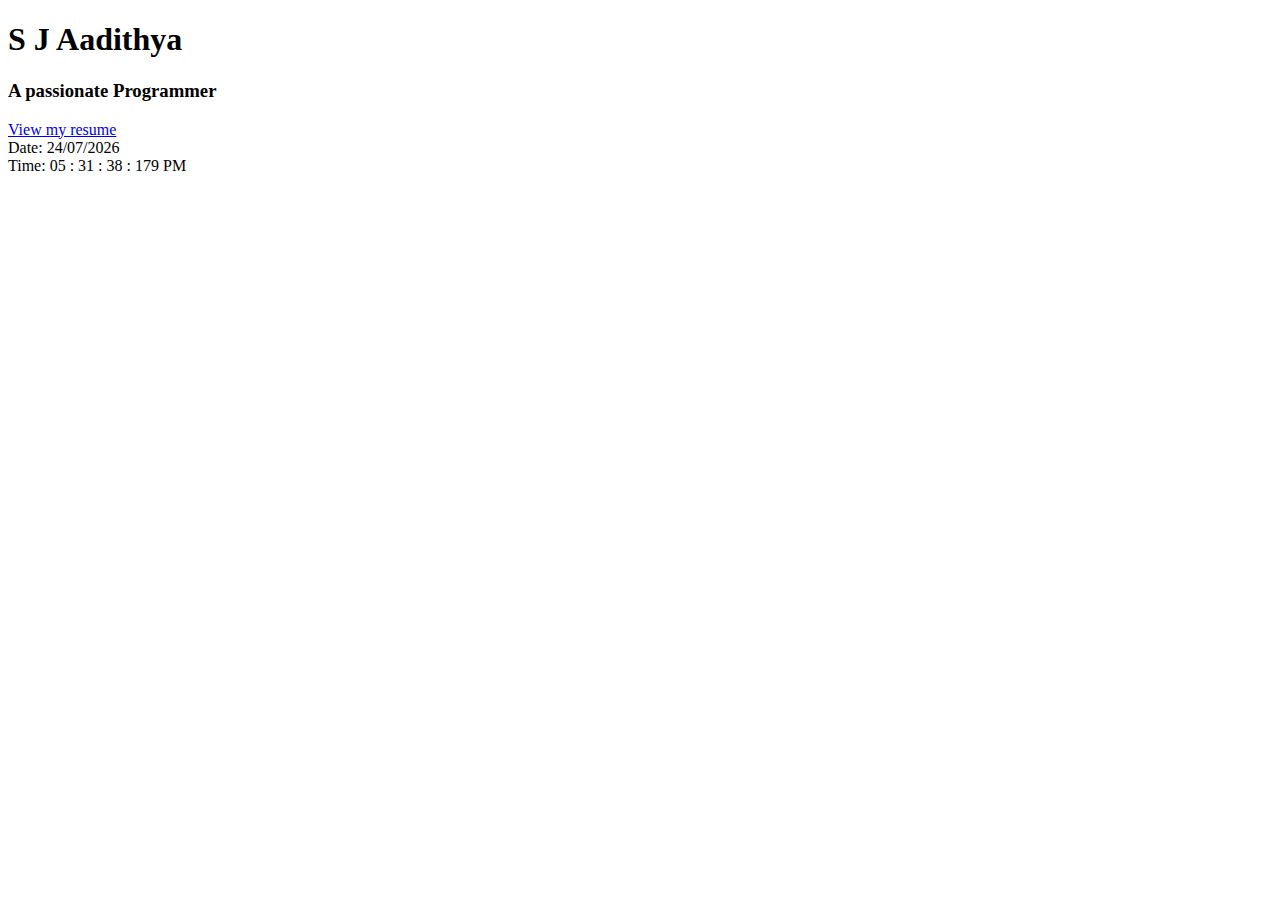
==== index.html @ 44edc4b8 "files uploaded" ====
<!DOCTYPE html>
<html>
<head>
    <title>Aadithya's Resume</title>
    <link rel="stylesheet" href="C:\Users\aadit\Documents\WEB\resumeWeb\index.css">
    <link rel="stylesheet" href="https://cdn.jsdelivr.net/npm/bootstrap@4.5.3/dist/css/bootstrap.min.css" integrity="sha384-TX8t27EcRE3e/ihU7zmQxVncDAy5uIKz4rEkgIXeMed4M0jlfIDPvg6uqKI2xXr2" crossorigin="anonymous">
    <!-- Fonts -->
    <link rel="preconnect" href="https://fonts.googleapis.com">
<link rel="preconnect" href="https://fonts.gstatic.com" crossorigin>
<link href="https://fonts.googleapis.com/css2?family=Alkatra:wght@500&display=swap" rel="stylesheet">
    <link rel="preconnect" href="https://fonts.googleapis.com">
<link rel="preconnect" href="https://fonts.gstatic.com" crossorigin>
<link href="https://fonts.googleapis.com/css2?family=Gentium+Book+Plus:ital,wght@0,700;1,700&display=swap" rel="stylesheet">
    <link rel="preconnect" href="https://fonts.googleapis.com">
<link rel="preconnect" href="https://fonts.gstatic.com" crossorigin>
<link href="https://fonts.googleapis.com/css2?family=Libre+Baskerville:wght@700&display=swap" rel="stylesheet">
<!-- Fonts end -->
</head>
<body>
    <section id="home">
        <div class="tec">
            <h1>S J Aadithya</h1>
            <h3>A passionate Programmer</h3>
            <a class="btn btn-dark btn1" href="C:\Users\aadit\Documents\WEB\resumeWeb\resume\index.html">View my resume</a>
        </div>
        
        <div id="clock" class="clock">
            <div id="date"></div>
            <div id="time"></div>
        </div>
    </section>
    
</body>
<script>
    function currentTime() {
  var date = new Date();
  var hour = date.getHours();
  var min = date.getMinutes();
  var sec = date.getSeconds();
  var millisec = date.getMilliseconds();
  var d = date.getDate();
  var m = date.getMonth()+1;
  var y = date.getFullYear();
  var midday = "AM";
  midday = (hour >= 12) ? "PM" : "AM";
  hour = (hour == 0) ? 12 : ((hour > 12) ? (hour - 12): hour);
  hour = updateTime(hour);
  min = updateTime(min);
  sec = updateTime(sec);
  millisec = updateTime(millisec);
  m = updateTime(m);
  document.getElementById("date").innerText="Date: "+d+"/"+m+"/"+y;
  document.getElementById("time").innerText ="Time: "+ hour + " : " + min + " : " + sec+" : "+millisec + " " + midday; /* adding time to the div */
    var t = setTimeout(currentTime, 1);
}

function updateTime(k){
  if (k < 10) {
    return "0" + k;
  }
  else {
    return k;
  }
}

currentTime();
</script>
</html>
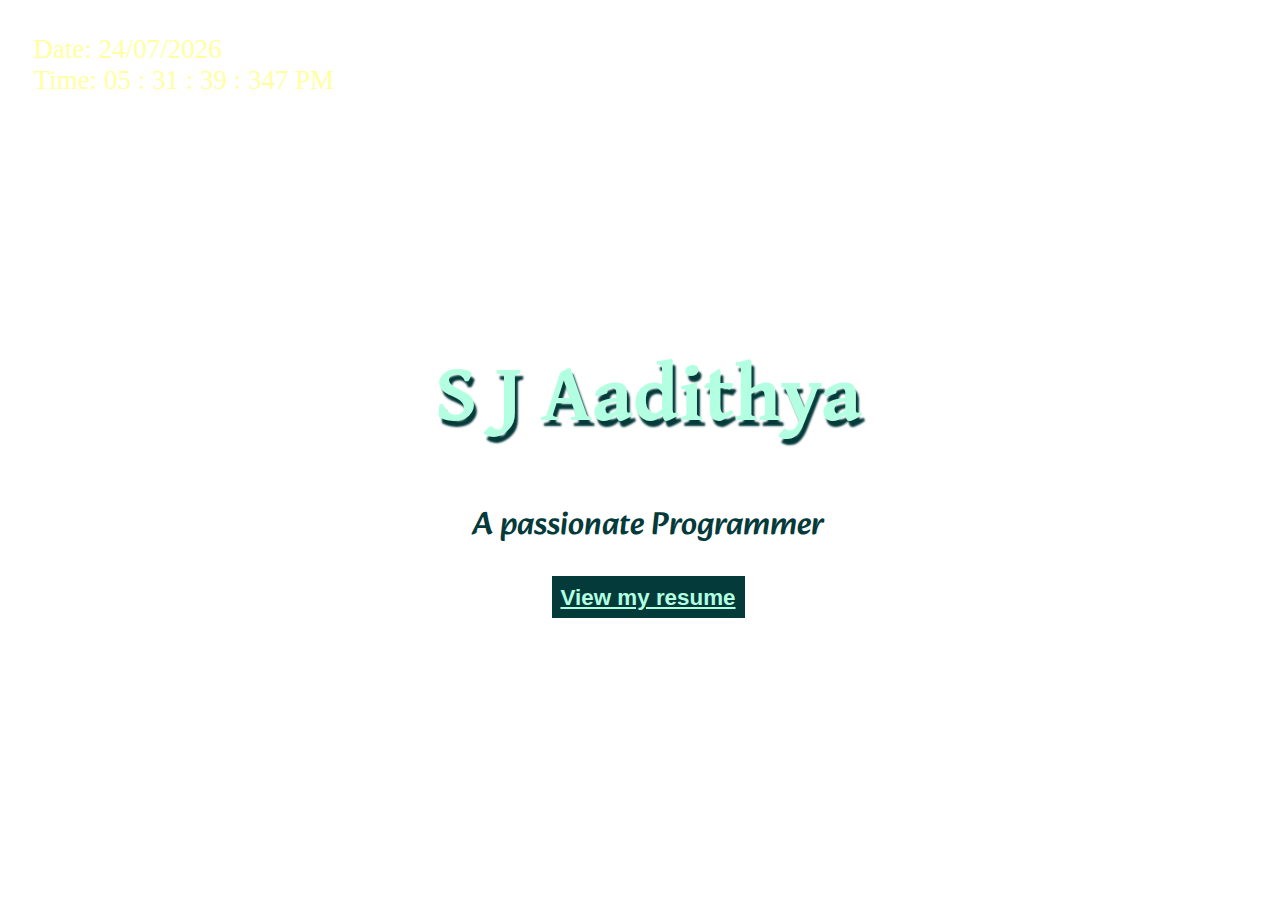
==== commit feeec794: "updated" ====
--- a/index.html
+++ b/index.html
@@ -2,7 +2,7 @@
 <html>
 <head>
     <title>Aadithya's Resume</title>
-    <link rel="stylesheet" href="C:\Users\aadit\Documents\WEB\resumeWeb\index.css">
+    <link rel="stylesheet" href="index.css">
     <link rel="stylesheet" href="https://cdn.jsdelivr.net/npm/bootstrap@4.5.3/dist/css/bootstrap.min.css" integrity="sha384-TX8t27EcRE3e/ihU7zmQxVncDAy5uIKz4rEkgIXeMed4M0jlfIDPvg6uqKI2xXr2" crossorigin="anonymous">
     <!-- Fonts -->
     <link rel="preconnect" href="https://fonts.googleapis.com">
@@ -21,7 +21,7 @@
         <div class="tec">
             <h1>S J Aadithya</h1>
             <h3>A passionate Programmer</h3>
-            <a class="btn btn-dark btn1" href="C:\Users\aadit\Documents\WEB\resumeWeb\resume\index.html">View my resume</a>
+            <a class="btn btn-dark btn1" href="resume\index.html">View my resume</a>
         </div>
         
         <div id="clock" class="clock">
--- a/index.css
+++ b/index.css
@@ -0,0 +1,68 @@
+body{
+    width: 100vw;
+    height: 100vh;
+    background-image: url('images\\Burnout-Series-1.jpg');
+    
+    background-repeat: no-repeat;
+    background-size: cover;
+    background-position: center center;
+}
+#home{
+
+    /* position: relative; */
+    height: 100vh;
+    width: 80%;
+    
+}
+#home h1{
+    font-size: 5rem;
+    padding-bottom: 2%;
+    margin-bottom: 0;
+    font-family: 'Gentium Book Plus', serif;
+    color: #b3ffe1;
+    text-shadow: 3px 6px 2px #053a3a;
+    font-weight: 900;
+}
+#home .btn1{
+    margin-top: 1%;
+    position: relative;
+    font-family: 'Franklin Gothic Medium', 'Arial Narrow', Arial, sans-serif;
+    padding: 1% 1%;
+    font-size: 1.4rem;
+    font-weight: 900;
+    background-color: #053a3a;
+    color: #b3ffe1;
+    border: 0;
+}
+#home h3{
+    font-family: 'Alkatra', cursive;
+    font-size: 2rem;
+    font-weight: 500;
+    color: #053a3a;
+    text-shadow: 1px 1px 1px white;
+}
+
+#home{
+    display: flex;
+    width: 100%;
+    height: 100%;
+    text-align: center;
+}
+.tec{
+    width: 70%;
+    height: 40%;
+    margin: auto auto;
+}
+
+.clock{
+    position: absolute;
+    font-family: 'Times New Roman', Times, serif;
+    font-size: 3vh;
+    text-align: left;
+    color: rgb(255, 255, 161);
+    width: 90%;
+    height: 90%;
+    margin-left: 2%;
+    margin-top: 2%;
+    z-index: -1;
+}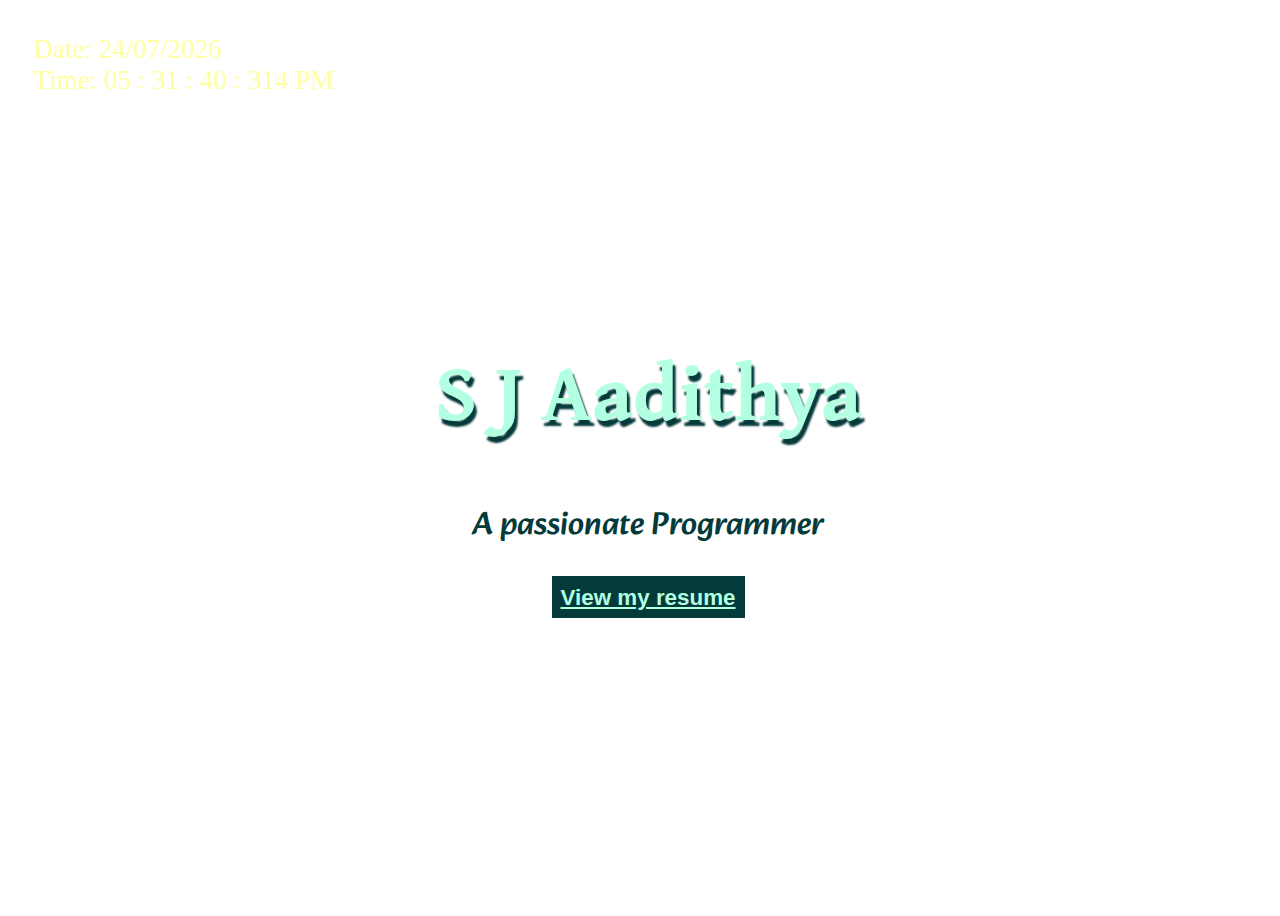
==== commit 95291cd9: "Add files via upload" ====
--- a/index.html
+++ b/index.html
@@ -1,68 +1,68 @@
-<!DOCTYPE html>
-<html>
-<head>
-    <title>Aadithya's Resume</title>
-    <link rel="stylesheet" href="index.css">
-    <link rel="stylesheet" href="https://cdn.jsdelivr.net/npm/bootstrap@4.5.3/dist/css/bootstrap.min.css" integrity="sha384-TX8t27EcRE3e/ihU7zmQxVncDAy5uIKz4rEkgIXeMed4M0jlfIDPvg6uqKI2xXr2" crossorigin="anonymous">
-    <!-- Fonts -->
-    <link rel="preconnect" href="https://fonts.googleapis.com">
-<link rel="preconnect" href="https://fonts.gstatic.com" crossorigin>
-<link href="https://fonts.googleapis.com/css2?family=Alkatra:wght@500&display=swap" rel="stylesheet">
-    <link rel="preconnect" href="https://fonts.googleapis.com">
-<link rel="preconnect" href="https://fonts.gstatic.com" crossorigin>
-<link href="https://fonts.googleapis.com/css2?family=Gentium+Book+Plus:ital,wght@0,700;1,700&display=swap" rel="stylesheet">
-    <link rel="preconnect" href="https://fonts.googleapis.com">
-<link rel="preconnect" href="https://fonts.gstatic.com" crossorigin>
-<link href="https://fonts.googleapis.com/css2?family=Libre+Baskerville:wght@700&display=swap" rel="stylesheet">
-<!-- Fonts end -->
-</head>
-<body>
-    <section id="home">
-        <div class="tec">
-            <h1>S J Aadithya</h1>
-            <h3>A passionate Programmer</h3>
-            <a class="btn btn-dark btn1" href="resume\index.html">View my resume</a>
-        </div>
-        
-        <div id="clock" class="clock">
-            <div id="date"></div>
-            <div id="time"></div>
-        </div>
-    </section>
-    
-</body>
-<script>
-    function currentTime() {
-  var date = new Date();
-  var hour = date.getHours();
-  var min = date.getMinutes();
-  var sec = date.getSeconds();
-  var millisec = date.getMilliseconds();
-  var d = date.getDate();
-  var m = date.getMonth()+1;
-  var y = date.getFullYear();
-  var midday = "AM";
-  midday = (hour >= 12) ? "PM" : "AM";
-  hour = (hour == 0) ? 12 : ((hour > 12) ? (hour - 12): hour);
-  hour = updateTime(hour);
-  min = updateTime(min);
-  sec = updateTime(sec);
-  millisec = updateTime(millisec);
-  m = updateTime(m);
-  document.getElementById("date").innerText="Date: "+d+"/"+m+"/"+y;
-  document.getElementById("time").innerText ="Time: "+ hour + " : " + min + " : " + sec+" : "+millisec + " " + midday; /* adding time to the div */
-    var t = setTimeout(currentTime, 1);
-}
-
-function updateTime(k){
-  if (k < 10) {
-    return "0" + k;
-  }
-  else {
-    return k;
-  }
-}
-
-currentTime();
-</script>
-</html>
+<!DOCTYPE html>
+<html>
+<head>
+    <title>Aadithya's Resume</title>
+    <link rel="stylesheet" href="index.css">
+    <link rel="stylesheet" href="https://cdn.jsdelivr.net/npm/bootstrap@4.5.3/dist/css/bootstrap.min.css" integrity="sha384-TX8t27EcRE3e/ihU7zmQxVncDAy5uIKz4rEkgIXeMed4M0jlfIDPvg6uqKI2xXr2" crossorigin="anonymous">
+    <!-- Fonts -->
+    <link rel="preconnect" href="https://fonts.googleapis.com">
+<link rel="preconnect" href="https://fonts.gstatic.com" crossorigin>
+<link href="https://fonts.googleapis.com/css2?family=Alkatra:wght@500&display=swap" rel="stylesheet">
+    <link rel="preconnect" href="https://fonts.googleapis.com">
+<link rel="preconnect" href="https://fonts.gstatic.com" crossorigin>
+<link href="https://fonts.googleapis.com/css2?family=Gentium+Book+Plus:ital,wght@0,700;1,700&display=swap" rel="stylesheet">
+    <link rel="preconnect" href="https://fonts.googleapis.com">
+<link rel="preconnect" href="https://fonts.gstatic.com" crossorigin>
+<link href="https://fonts.googleapis.com/css2?family=Libre+Baskerville:wght@700&display=swap" rel="stylesheet">
+<!-- Fonts end -->
+</head>
+<body>
+    <section id="home">
+        <div class="tec">
+            <h1>S J Aadithya</h1>
+            <h3>A passionate Programmer</h3>
+            <a class="btn btn-dark btn1" href="C:\Users\aadit\Documents\WEB\resumeWeb\resume\index.html">View my resume</a>
+        </div>
+        
+        <div id="clock" class="clock">
+            <div id="date"></div>
+            <div id="time"></div>
+        </div>
+    </section>
+    
+</body>
+<script>
+    function currentTime() {
+  var date = new Date();
+  var hour = date.getHours();
+  var min = date.getMinutes();
+  var sec = date.getSeconds();
+  var millisec = date.getMilliseconds();
+  var d = date.getDate();
+  var m = date.getMonth()+1;
+  var y = date.getFullYear();
+  var midday = "AM";
+  midday = (hour >= 12) ? "PM" : "AM";
+  hour = (hour == 0) ? 12 : ((hour > 12) ? (hour - 12): hour);
+  hour = updateTime(hour);
+  min = updateTime(min);
+  sec = updateTime(sec);
+  millisec = updateTime(millisec);
+  m = updateTime(m);
+  document.getElementById("date").innerText="Date: "+d+"/"+m+"/"+y;
+  document.getElementById("time").innerText ="Time: "+ hour + " : " + min + " : " + sec+" : "+millisec + " " + midday; /* adding time to the div */
+    var t = setTimeout(currentTime, 1);
+}
+
+function updateTime(k){
+  if (k < 10) {
+    return "0" + k;
+  }
+  else {
+    return k;
+  }
+}
+
+currentTime();
+</script>
+</html>
--- a/index.css
+++ b/index.css
@@ -1,68 +1,68 @@
-body{
-    width: 100vw;
-    height: 100vh;
-    background-image: url('images\\Burnout-Series-1.jpg');
-    
-    background-repeat: no-repeat;
-    background-size: cover;
-    background-position: center center;
-}
-#home{
-
-    /* position: relative; */
-    height: 100vh;
-    width: 80%;
-    
-}
-#home h1{
-    font-size: 5rem;
-    padding-bottom: 2%;
-    margin-bottom: 0;
-    font-family: 'Gentium Book Plus', serif;
-    color: #b3ffe1;
-    text-shadow: 3px 6px 2px #053a3a;
-    font-weight: 900;
-}
-#home .btn1{
-    margin-top: 1%;
-    position: relative;
-    font-family: 'Franklin Gothic Medium', 'Arial Narrow', Arial, sans-serif;
-    padding: 1% 1%;
-    font-size: 1.4rem;
-    font-weight: 900;
-    background-color: #053a3a;
-    color: #b3ffe1;
-    border: 0;
-}
-#home h3{
-    font-family: 'Alkatra', cursive;
-    font-size: 2rem;
-    font-weight: 500;
-    color: #053a3a;
-    text-shadow: 1px 1px 1px white;
-}
-
-#home{
-    display: flex;
-    width: 100%;
-    height: 100%;
-    text-align: center;
-}
-.tec{
-    width: 70%;
-    height: 40%;
-    margin: auto auto;
-}
-
-.clock{
-    position: absolute;
-    font-family: 'Times New Roman', Times, serif;
-    font-size: 3vh;
-    text-align: left;
-    color: rgb(255, 255, 161);
-    width: 90%;
-    height: 90%;
-    margin-left: 2%;
-    margin-top: 2%;
-    z-index: -1;
+body{
+    width: 100vw;
+    height: 100vh;
+    background-image: url('Burnout-Series-1.jpg');
+    
+    background-repeat: no-repeat;
+    background-size: cover;
+    background-position: center center;
+}
+#home{
+
+    /* position: relative; */
+    height: 100vh;
+    width: 80%;
+    
+}
+#home h1{
+    font-size: 5rem;
+    padding-bottom: 2%;
+    margin-bottom: 0;
+    font-family: 'Gentium Book Plus', serif;
+    color: #b3ffe1;
+    text-shadow: 3px 6px 2px #053a3a;
+    font-weight: 900;
+}
+#home .btn1{
+    margin-top: 1%;
+    position: relative;
+    font-family: 'Franklin Gothic Medium', 'Arial Narrow', Arial, sans-serif;
+    padding: 1% 1%;
+    font-size: 1.4rem;
+    font-weight: 900;
+    background-color: #053a3a;
+    color: #b3ffe1;
+    border: 0;
+}
+#home h3{
+    font-family: 'Alkatra', cursive;
+    font-size: 2rem;
+    font-weight: 500;
+    color: #053a3a;
+    text-shadow: 1px 1px 1px white;
+}
+
+#home{
+    display: flex;
+    width: 100%;
+    height: 100%;
+    text-align: center;
+}
+.tec{
+    width: 70%;
+    height: 40%;
+    margin: auto auto;
+}
+
+.clock{
+    position: absolute;
+    font-family: 'Times New Roman', Times, serif;
+    font-size: 3vh;
+    text-align: left;
+    color: rgb(255, 255, 161);
+    width: 90%;
+    height: 90%;
+    margin-left: 2%;
+    margin-top: 2%;
+    z-index: -1;
 }